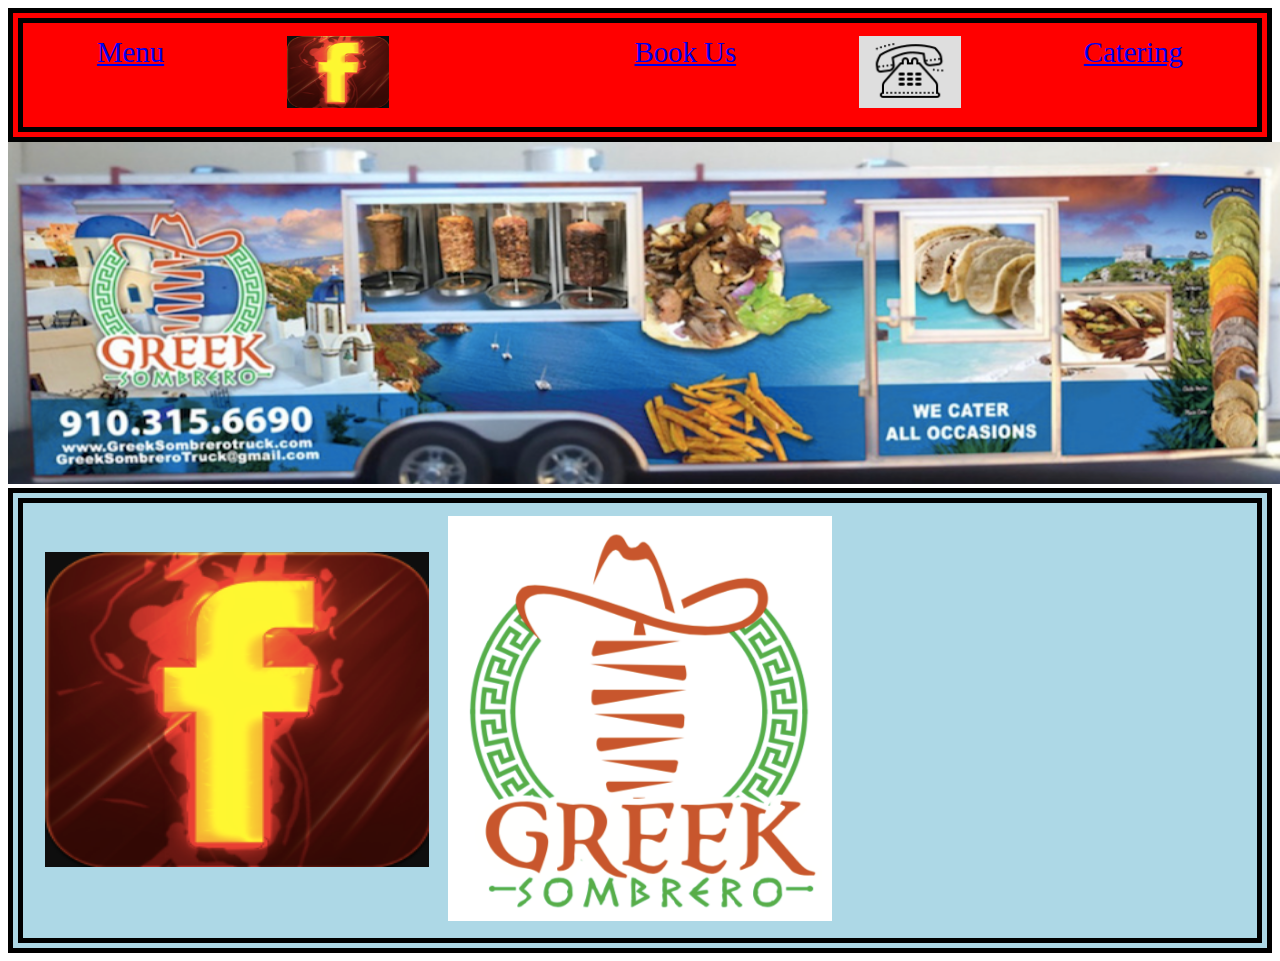
==== index.html @ 7f61e657 "first" ====
<!DOCTYPE html>
<html>
 <head>
  <meta charset="utf-8">
  <title>Home</title>
  <link rel="stylesheet" href="main.css">
  <link rel="stylesheet" href="https://cdnjs.cloudflare.com/ajax/libs/font-awesome/4.7.0/css/font-awesome.min.css">
 </head>

 <header class="top">
  <div class="htmls">
   <ul class="htmlsUl">
    <li><a href="html/menu.html">Menu</a></li>
    <li> <a href="https://www.facebook.com/The-Greek-Sombrero-107970747344125/"target="_blank"><img src="img/FBfav.png"id="fb" alt=""></li>
    <li><a href="html/bookUs.html">Book Us</a></li>
    <li><a href="tel:910-315-6690"><img src="img/PhoneFab.png" id="phFab"alt=""></a></li>
    <li><a href="html/catering.html">Catering</a></li>
  </ul>
 </div>
 </header>

  <header class="second">
   <div class="trailer">
    <img src="img/FrontPic.png" id="TrailerPic" alt="">
   </div>
  </header>

   <body>
    <ul class="header">

      <li><a href="https://www.facebook.com/The-Greek-Sombrero-107970747344125/"target="_blank"><img src="img/FBfav.png"id="fbook" alt="">
     <!-- <i class="fa fa-facebook-square"></i> --></a>    </li>

     <li><img src="img/logo.png" alt="" id="logo"></li>

     <li><iframe src="https://calendar.google.com/calendar/embed?src=greeksombrerotruck%40gmail.com&ctz=America%2FNew_York" id="cal" style="border: 0" width="400" height="300" frameborder="0" scrolling="no"></iframe>
     </li>
    </ul>
   </body>

</html>
---- main.css ----
ul {
display: flex;
  list-style-type: none;
  margin: 0;
  padding: 1%;
  overflow: hidden;
  margin-left: auto;
  justify-content: space-around;
  border-style: double;
  border-width: 15px;
  background-color: red;
}
#fb,#phFab{
 width: 8vw;
 height: 8vh;
}
.header{
   background-color: lightblue;
}
#fbook,#cal{
 height: 35vh;
 width: 30vw;
 padding-top: 4vh;
}
#logo{

 height: 45vh;
 width: 30vw;
}
.htmlsUl{
 padding: 1%;
 border-style: double;
 border-width: 15px;
 background-color: red;
 font-size: 1.8em;
 list-style-type: none;
}
#TrailerPic{
 width: 100vw;
 height: 38vh;
}
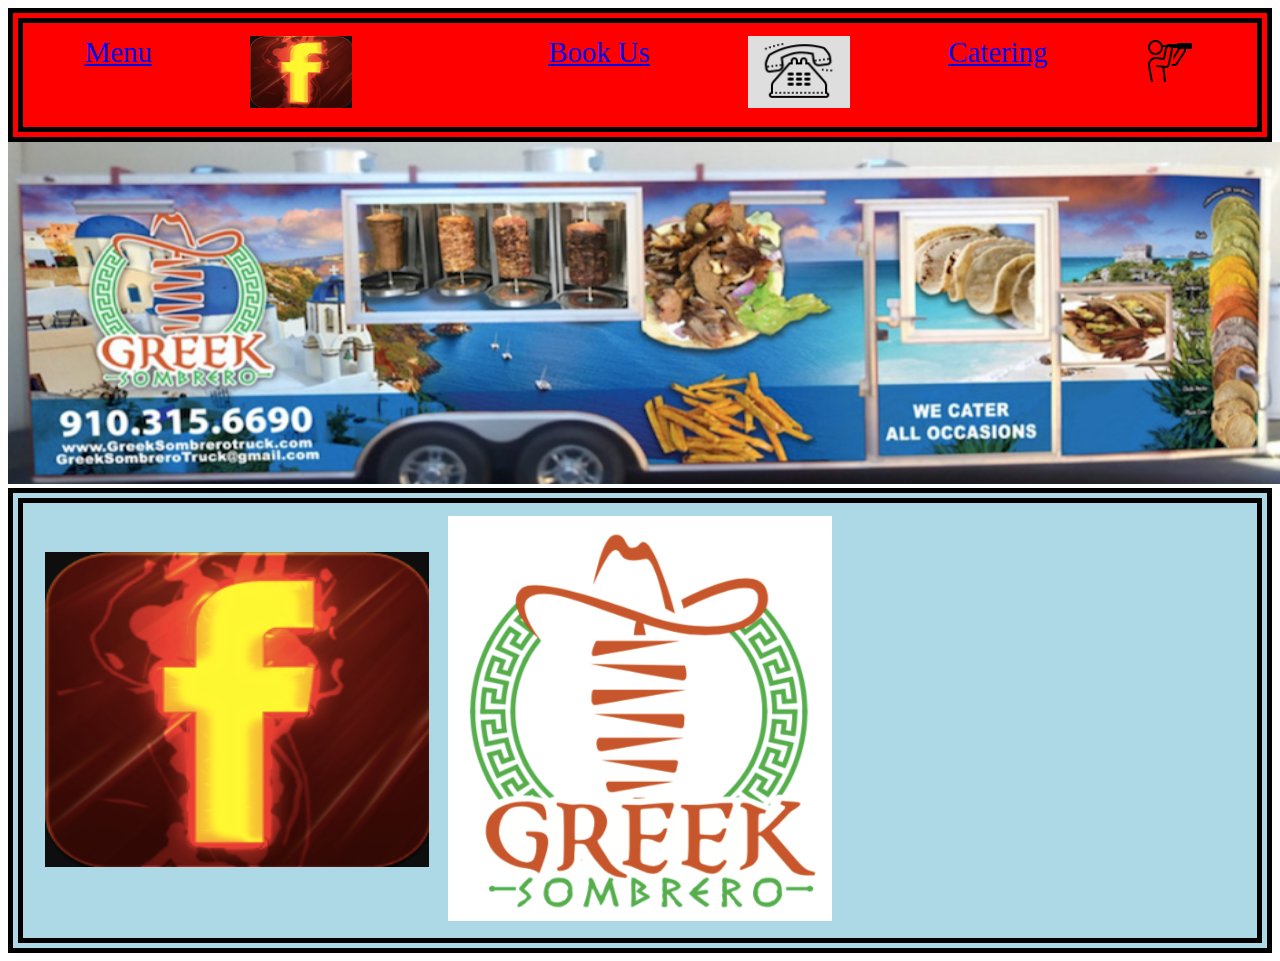
==== commit fe012d65: "added gallery" ====
--- a/index.html
+++ b/index.html
@@ -15,8 +15,9 @@
     <li><a href="html/bookUs.html">Book Us</a></li>
     <li><a href="tel:910-315-6690"><img src="img/PhoneFab.png" id="phFab"alt=""></a></li>
     <li><a href="html/catering.html">Catering</a></li>
-  </ul>
- </div>
+    <li><a href="html/gallery.html"><img src="img/binacular.png" id="bin"alt=""></a></li>
+   </ul>
+  </div>
  </header>
 
   <header class="second">
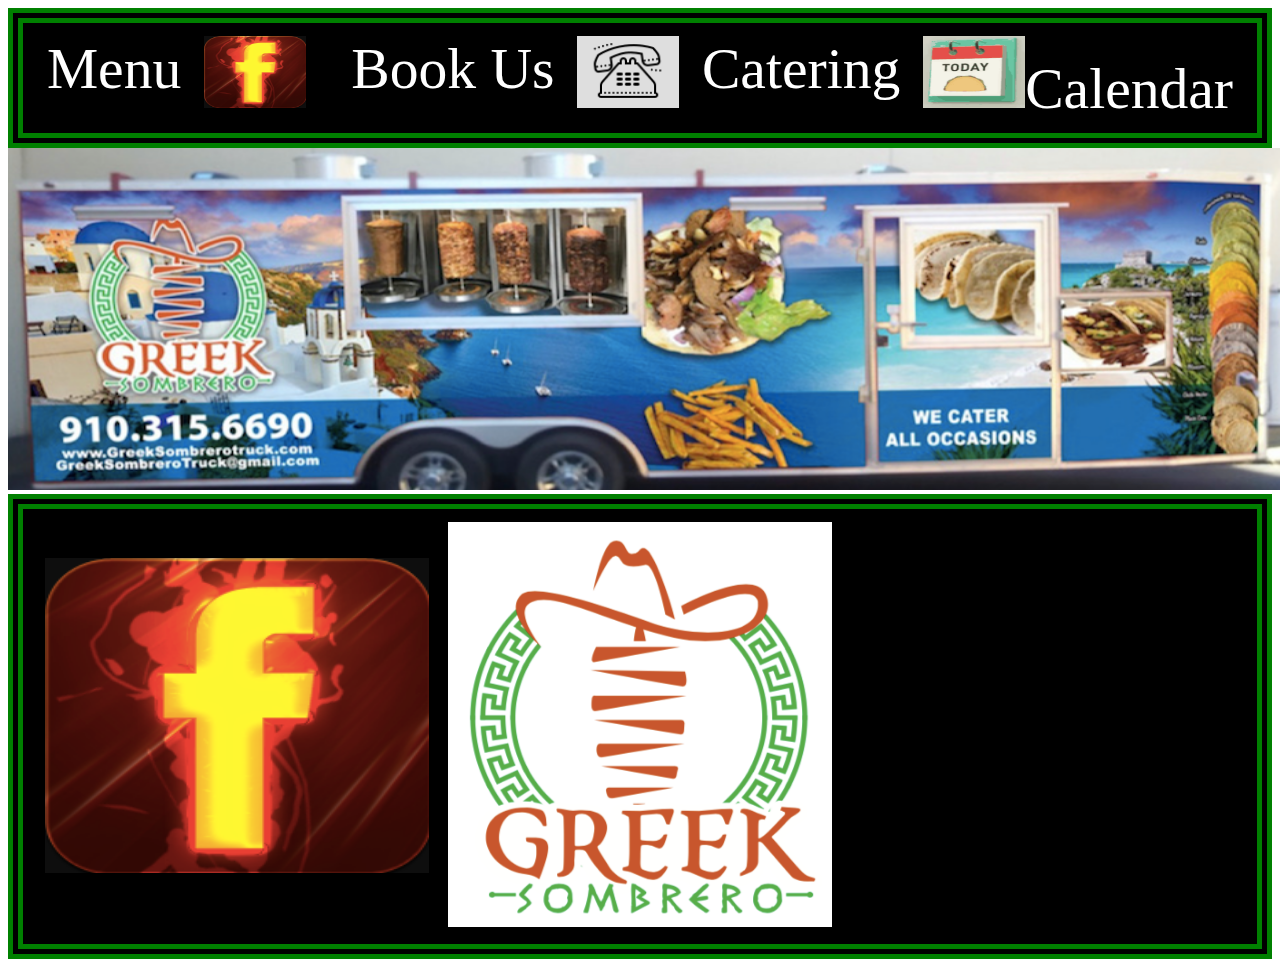
==== commit 9094de68: "changed menu added calendar to home" ====
--- a/index.html
+++ b/index.html
@@ -15,7 +15,10 @@
     <li><a href="html/bookUs.html">Book Us</a></li>
     <li><a href="tel:910-315-6690"><img src="img/PhoneFab.png" id="phFab"alt=""></a></li>
     <li><a href="html/catering.html">Catering</a></li>
-    <li><a href="html/gallery.html"><img src="img/binacular.png" id="bin"alt=""></a></li>
+    <li><a href="html/calendar.html"><img src="img/today.png" id="today" alt="">Calendar</a></li>
+
+
+    <!-- <li><a href="html/gallery.html"><img src="img/binacular.png" id="bin"alt=""></a></li> -->
    </ul>
   </div>
  </header>
--- a/main.css
+++ b/main.css
@@ -7,15 +7,22 @@
   margin-left: auto;
   justify-content: space-around;
   border-style: double;
+  border-color: green;
   border-width: 15px;
   background-color: red;
 }
-#fb,#phFab{
+a{
+ color: white;
+ text-decoration: none;
+ font-size: 2em;
+
+}
+#fb,#phFab,#today{
  width: 8vw;
  height: 8vh;
 }
 .header{
-   background-color: lightblue;
+   background-color: black;
 }
 #fbook,#cal{
  height: 35vh;
@@ -31,11 +38,12 @@
  padding: 1%;
  border-style: double;
  border-width: 15px;
- background-color: red;
+ background-color: black;
  font-size: 1.8em;
  list-style-type: none;
 }
 #TrailerPic{
  width: 100vw;
  height: 38vh;
+
 }
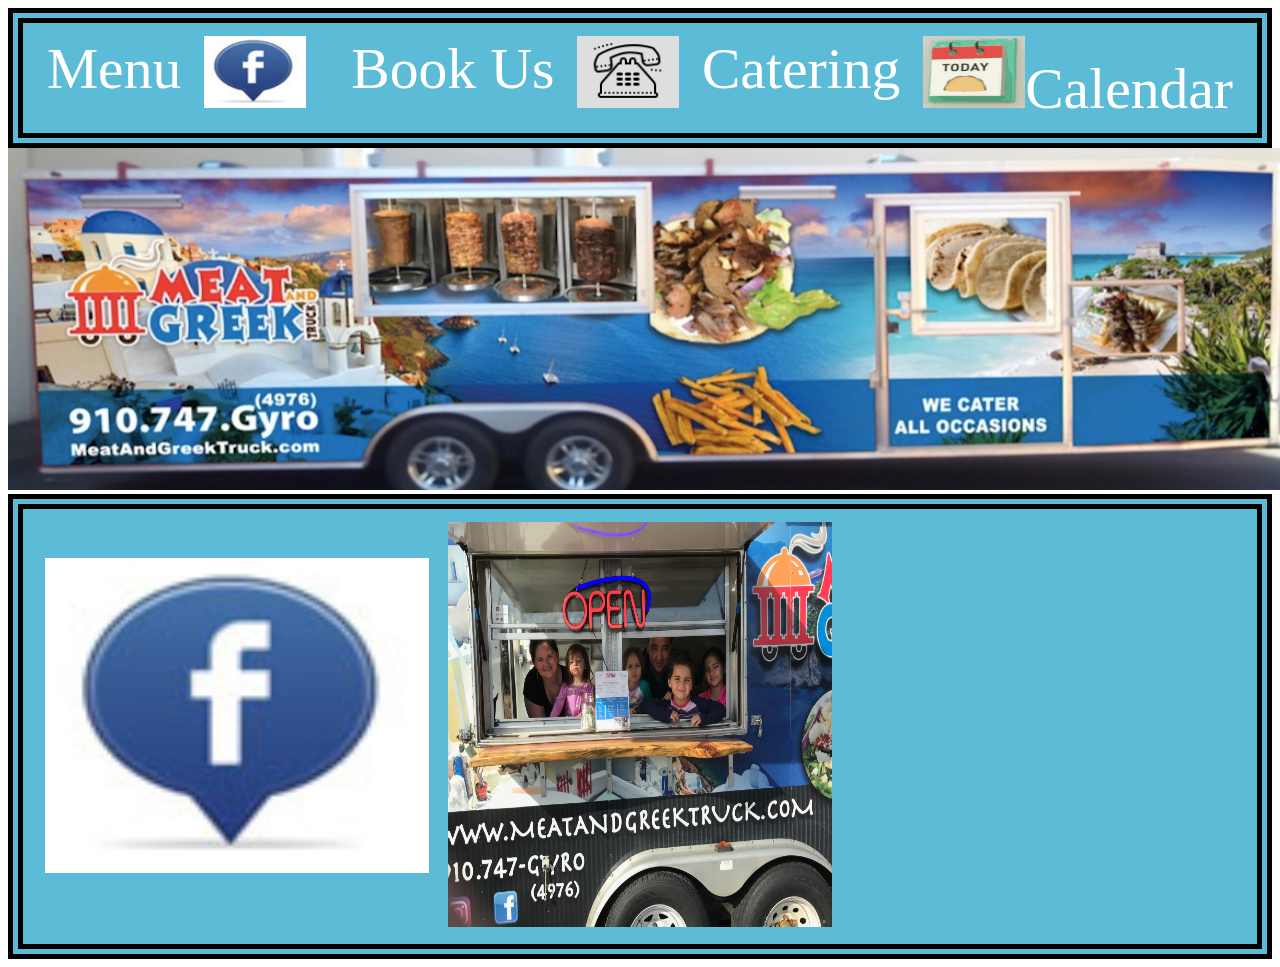
==== commit 6cdbad04: "Changed Facebook on all html, changed form spree on contact form, changed phone number on all html, " ====
--- a/index.html
+++ b/index.html
@@ -11,9 +11,9 @@
   <div class="htmls">
    <ul class="htmlsUl">
     <li><a href="html/menu.html">Menu</a></li>
-    <li> <a href="https://www.facebook.com/The-Greek-Sombrero-107970747344125/"target="_blank"><img src="img/FBfav.png"id="fb" alt=""></li>
+    <li> <a href="http://facebook.com/MeatandGreekTruck/"target="_blank"><img src="img/FBfav.png"id="fb" alt=""></li>
     <li><a href="html/bookUs.html">Book Us</a></li>
-    <li><a href="tel:910-315-6690"><img src="img/PhoneFab.png" id="phFab"alt=""></a></li>
+    <li><a href="tel:910-747-4976"><img src="img/PhoneFab.png" id="phFab"alt=""></a></li>
     <li><a href="html/catering.html">Catering</a></li>
     <li><a href="html/calendar.html"><img src="img/today.png" id="today" alt="">Calendar</a></li>
 
@@ -25,19 +25,20 @@
 
   <header class="second">
    <div class="trailer">
-    <img src="img/FrontPic.png" id="TrailerPic" alt="">
+    <img src="img/MGtrailerpic.png" id="TrailerPic" alt="">
    </div>
   </header>
 
    <body>
     <ul class="header">
 
-      <li><a href="https://www.facebook.com/The-Greek-Sombrero-107970747344125/"target="_blank"><img src="img/FBfav.png"id="fbook" alt="">
+      <li><a href="http://facebook.com/MeatandGreekTruck/"target="_blank"><img src="img/FBfav.png"id="fbook" alt="">
      <!-- <i class="fa fa-facebook-square"></i> --></a>    </li>
 
-     <li><img src="img/logo.png" alt="" id="logo"></li>
+     <li><img src="img/IMG_0113.jpeg" alt="" id="logo"></li>
 
-     <li><iframe src="https://calendar.google.com/calendar/embed?src=greeksombrerotruck%40gmail.com&ctz=America%2FNew_York" id="cal" style="border: 0" width="400" height="300" frameborder="0" scrolling="no"></iframe>
+
+     <li><iframe src="https://calendar.google.com/calendar/embed?src=meatandgreektruck%40gmail.com&ctz=America%2FNew_York" style="border: 0" width="800" height="600" frameborder="0" scrolling="no"id="cal"></iframe>
      </li>
     </ul>
    </body>
--- a/main.css
+++ b/main.css
@@ -1,5 +1,5 @@
 ul {
-display: flex;
+  display: flex;
   list-style-type: none;
   margin: 0;
   padding: 1%;
@@ -7,23 +7,26 @@
   margin-left: auto;
   justify-content: space-around;
   border-style: double;
-  border-color: green;
+  border-color: black;
   border-width: 15px;
   background-color: red;
 }
+
 a{
  color: white;
  text-decoration: none;
  font-size: 2em;
+}
 
-}
 #fb,#phFab,#today{
  width: 8vw;
  height: 8vh;
 }
+
 .header{
-   background-color: black;
+   background-color: #5cbbd6;
 }
+
 #fbook,#cal{
  height: 35vh;
  width: 30vw;
@@ -38,7 +41,7 @@
  padding: 1%;
  border-style: double;
  border-width: 15px;
- background-color: black;
+ background-color: #5cbbd6;
  font-size: 1.8em;
  list-style-type: none;
 }
@@ -47,3 +50,11 @@
  height: 38vh;
 
 }
+
+@media only {
+
+}
+header {
+  display:  flex;
+  flex-direction: column;
+}
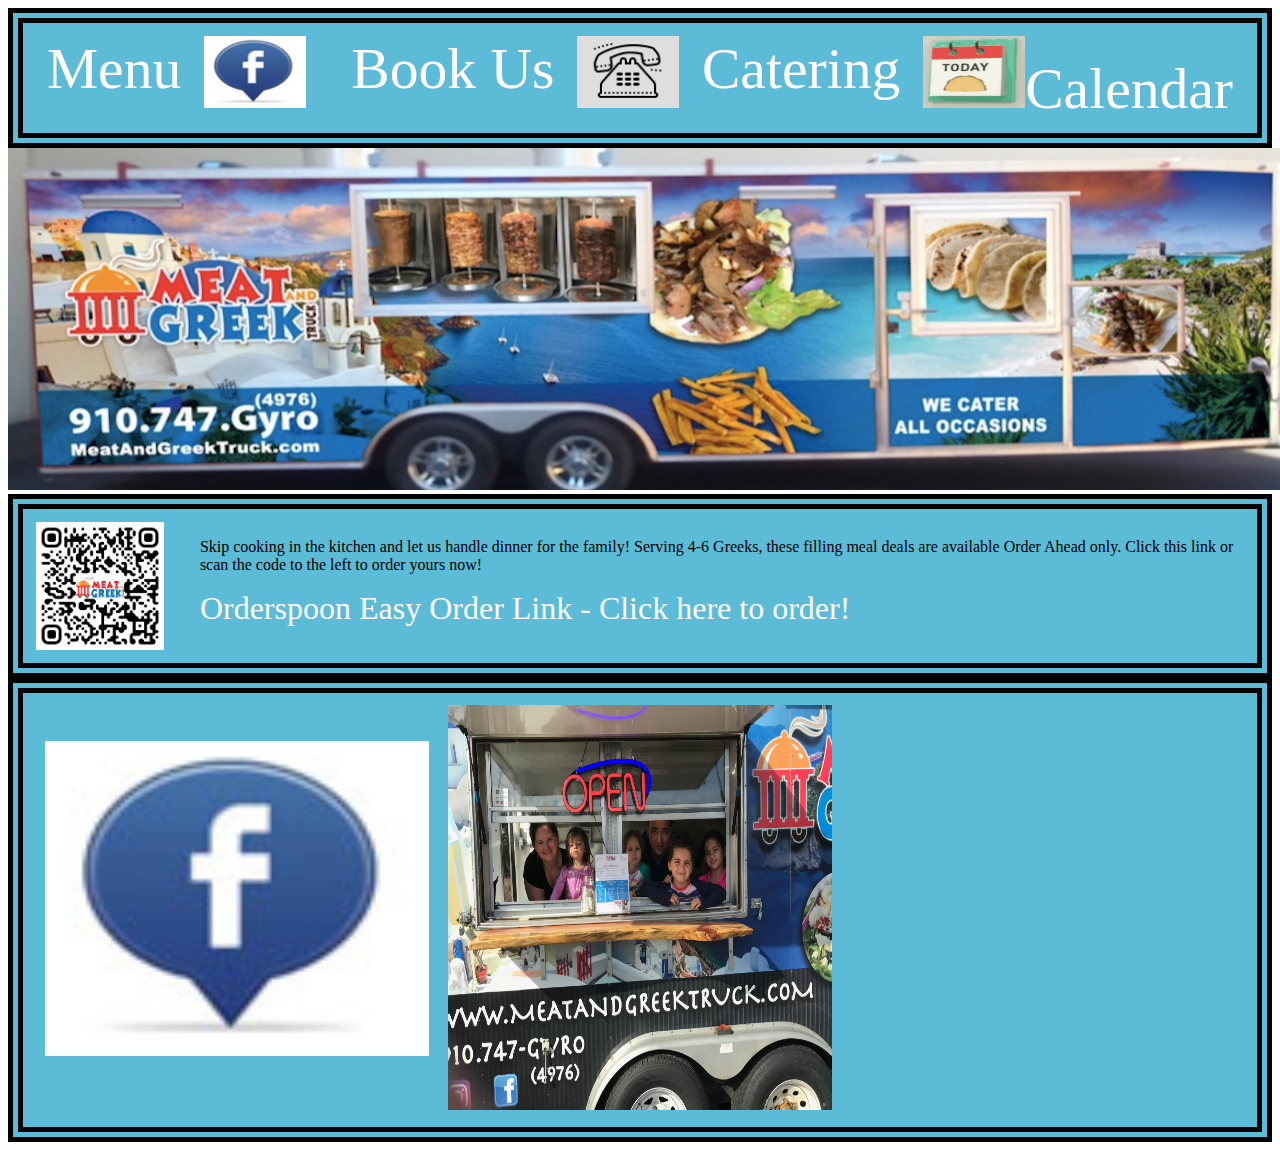
==== commit d132071c: "added orderspoon to website" ====
--- a/index.html
+++ b/index.html
@@ -30,6 +30,20 @@
   </header>
 
    <body>
+
+     <div class="family_link">
+       <img src="img/truckqr.png" alt="Family Meal Deal Link from Orderspoon.com">
+
+       <div class="separation_div">
+            <p>Skip cooking in the kitchen and let us handle dinner for the family!  Serving 4-6 Greeks, these filling meal deals are available Order Ahead only.  Click this link or scan the code to the left to order yours now!</p>
+            <a href="https://us.orderspoon.com/meat-and-greek-truck">Orderspoon Easy Order Link - Click here to order!</a>
+
+       </div>
+
+
+     </div>
+
+
     <ul class="header">
 
       <li><a href="http://facebook.com/MeatandGreekTruck/"target="_blank"><img src="img/FBfav.png"id="fbook" alt="">
--- a/main.css
+++ b/main.css
@@ -58,3 +58,19 @@
   display:  flex;
   flex-direction: column;
 }
+
+.family_link {
+  width:  90=9%;
+  display:  flex;
+  flex-direction: row;
+  justify-content: space-between;
+  border-style: double;
+  border-width: 15px;
+  background-color: #5cbbd6;
+  padding:  1%;
+}
+
+.family_link img {
+  width:  10vw;
+  padding-right:  3%;
+}
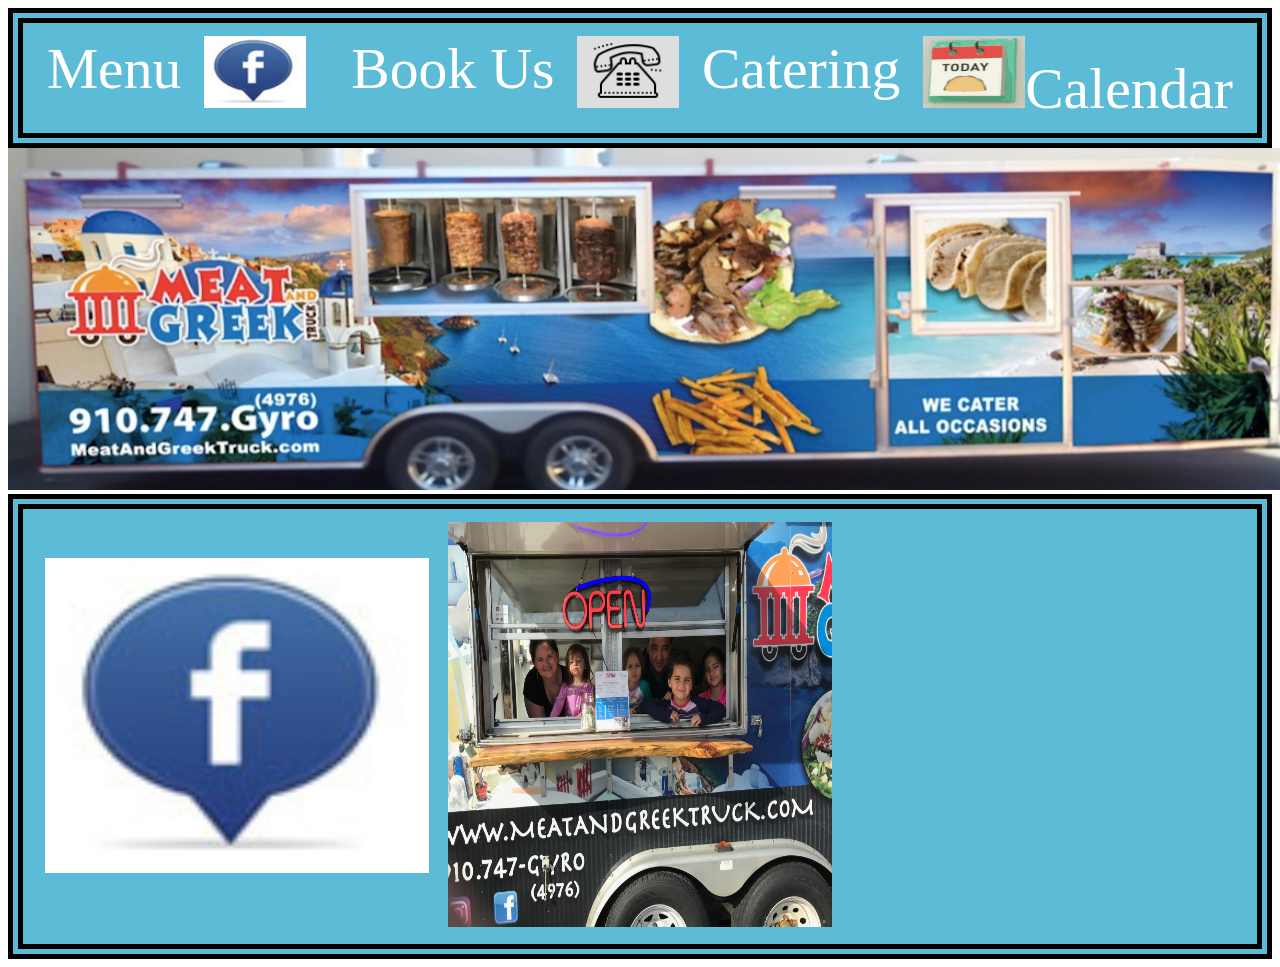
==== commit 29a35f8d: "added meta for mobile" ====
--- a/index.html
+++ b/index.html
@@ -2,6 +2,7 @@
 <html>
  <head>
   <meta charset="utf-8">
+  <meta name="viewport" content="width=device-width, initial-scale=1.0">
   <title>Home</title>
   <link rel="stylesheet" href="main.css">
   <link rel="stylesheet" href="https://cdnjs.cloudflare.com/ajax/libs/font-awesome/4.7.0/css/font-awesome.min.css">
@@ -30,20 +31,6 @@
   </header>
 
    <body>
-
-     <div class="family_link">
-       <img src="img/truckqr.png" alt="Family Meal Deal Link from Orderspoon.com">
-
-       <div class="separation_div">
-            <p>Skip cooking in the kitchen and let us handle dinner for the family!  Serving 4-6 Greeks, these filling meal deals are available Order Ahead only.  Click this link or scan the code to the left to order yours now!</p>
-            <a href="https://us.orderspoon.com/meat-and-greek-truck">Orderspoon Easy Order Link - Click here to order!</a>
-
-       </div>
-
-
-     </div>
-
-
     <ul class="header">
 
       <li><a href="http://facebook.com/MeatandGreekTruck/"target="_blank"><img src="img/FBfav.png"id="fbook" alt="">
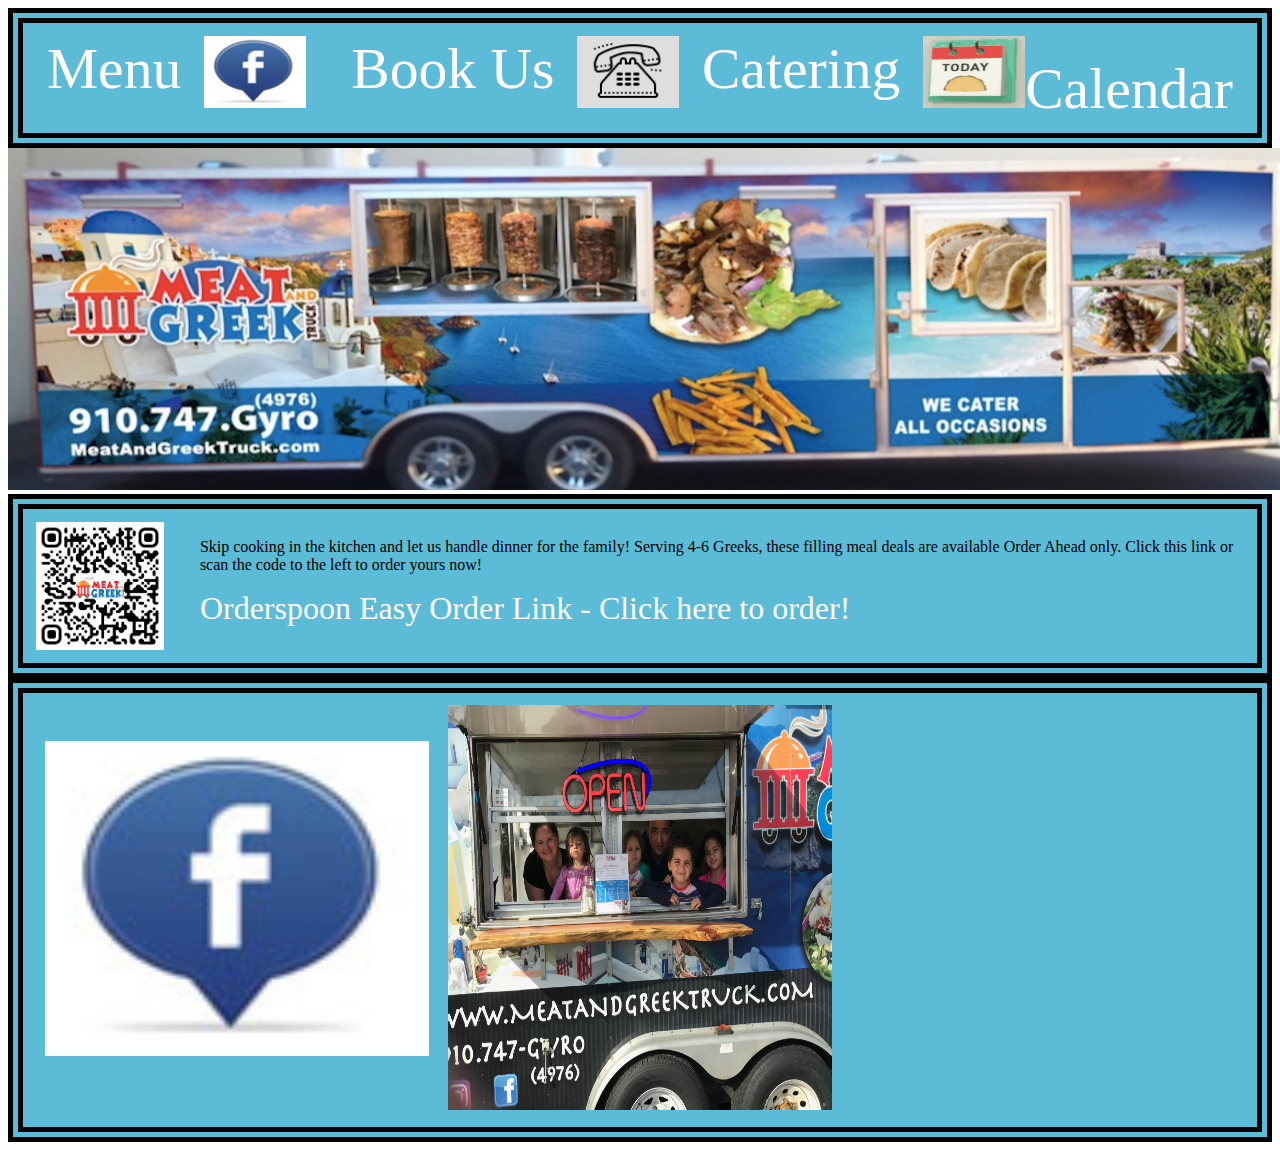
==== commit f7720e2f: "Merge branch 'master' of github.com:BrittanyandOresti/Greek-Sombrero" ====
--- a/index.html
+++ b/index.html
@@ -31,6 +31,20 @@
   </header>
 
    <body>
+
+     <div class="family_link">
+       <img src="img/truckqr.png" alt="Family Meal Deal Link from Orderspoon.com">
+
+       <div class="separation_div">
+            <p>Skip cooking in the kitchen and let us handle dinner for the family!  Serving 4-6 Greeks, these filling meal deals are available Order Ahead only.  Click this link or scan the code to the left to order yours now!</p>
+            <a href="https://us.orderspoon.com/meat-and-greek-truck">Orderspoon Easy Order Link - Click here to order!</a>
+
+       </div>
+
+
+     </div>
+
+
     <ul class="header">
 
       <li><a href="http://facebook.com/MeatandGreekTruck/"target="_blank"><img src="img/FBfav.png"id="fbook" alt="">
